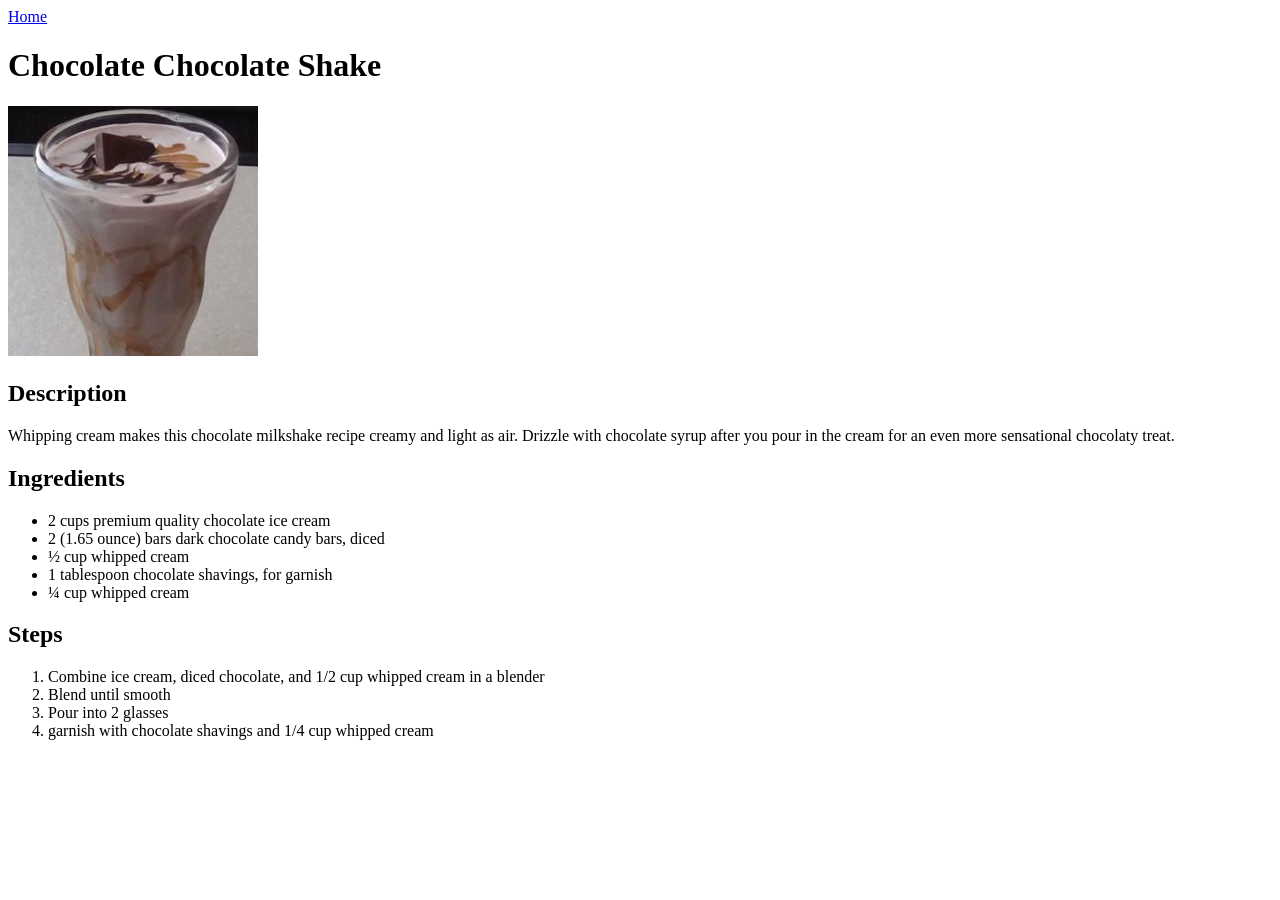
==== recipes/choco_choco_shake.html @ d181d37c "Add image of chocolate shake Complete recipe of chocolate shake  Add link of recipe to the index pag" ====
<!DOCTYPE html>
<html lang="en">
	<head>
		<meta charset="UTF-8">
		<title>Chocolate Chocolate Shake</title>
	</head>
	<body>
		<a href="./../index.html" rel="noferrer">Home</a>
		<h1>Chocolate Chocolate Shake</h1>
		<img src="./../images/choc_choc_shake.jpg" alt="a chocolate shake with chocolate toppings">
			<h2>Description</h2>
				<p>
					Whipping cream makes this chocolate milkshake recipe creamy and light as air. Drizzle with chocolate syrup after you pour in the cream for an even more sensational chocolaty treat.
				</p>
			<h2>Ingredients</h2>
				<ul>
					<li>2 cups premium quality chocolate ice cream</li>
					<li>2 (1.65 ounce) bars dark chocolate candy bars, diced</li>
					<li>½ cup whipped cream</li>
					<li>1 tablespoon chocolate shavings, for garnish</li>
					<li>¼ cup whipped cream</li>
				</ul>
			<h2>Steps</h2>
				<ol>
					<li>Combine ice cream, diced chocolate, and 1/2 cup whipped cream in a blender</li>
					<li>Blend until smooth</li>
					<li>Pour into 2 glasses</li>
					<li>garnish with chocolate shavings and 1/4 cup whipped cream</li>
				</ol>
	</body>
</html>
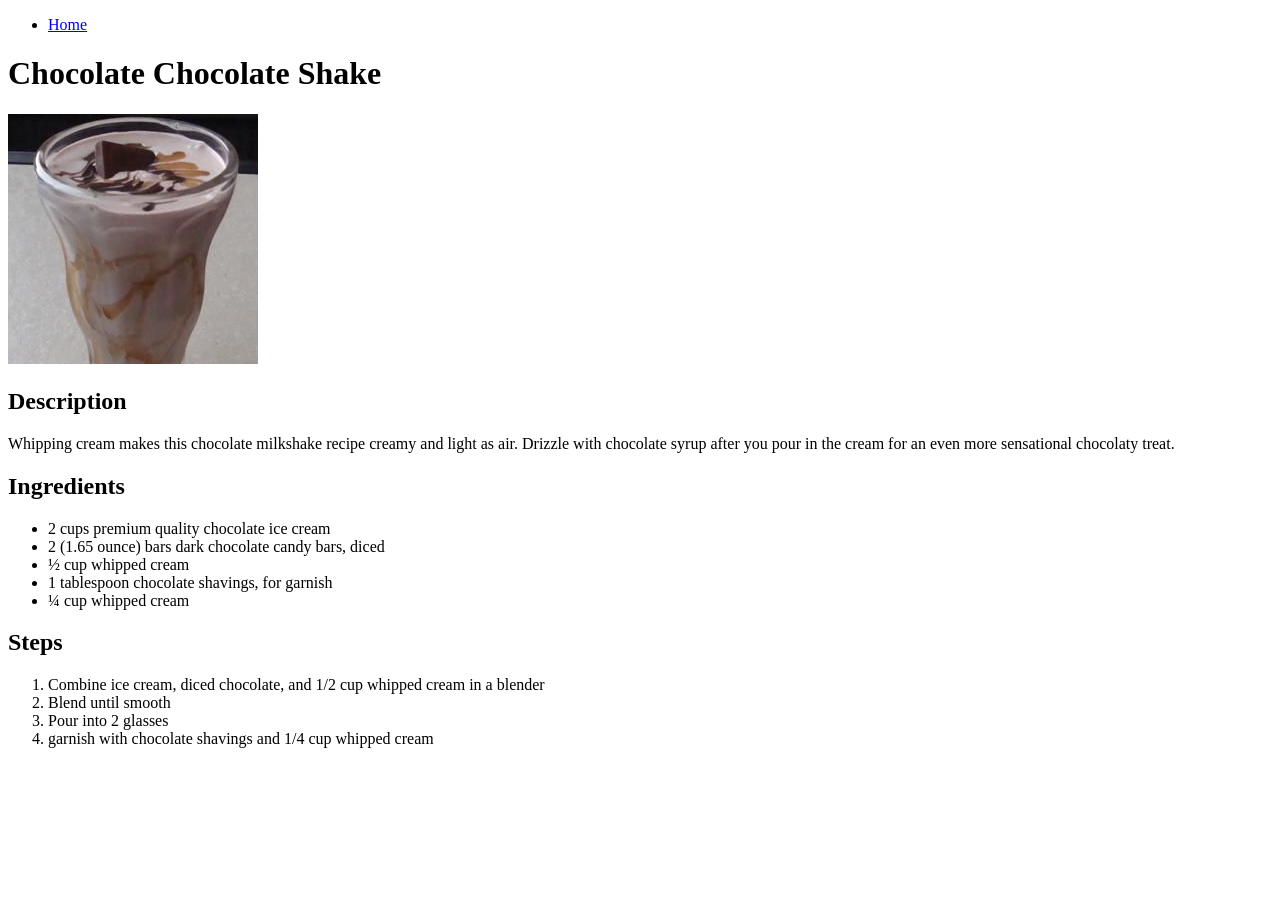
==== commit 66e79845: "Add css file Modify basic structure of index.html and the three recipes with divs" ====
--- a/recipes/choco_choco_shake.html
+++ b/recipes/choco_choco_shake.html
@@ -3,29 +3,42 @@
 	<head>
 		<meta charset="UTF-8">
 		<title>Chocolate Chocolate Shake</title>
+		<link rel="stylesheet" href="./../css/style.css">
 	</head>
 	<body>
-		<a href="./../index.html" rel="noferrer">Home</a>
-		<h1>Chocolate Chocolate Shake</h1>
-		<img src="./../images/choc_choc_shake.jpg" alt="a chocolate shake with chocolate toppings">
-			<h2>Description</h2>
-				<p>
-					Whipping cream makes this chocolate milkshake recipe creamy and light as air. Drizzle with chocolate syrup after you pour in the cream for an even more sensational chocolaty treat.
-				</p>
-			<h2>Ingredients</h2>
-				<ul>
-					<li>2 cups premium quality chocolate ice cream</li>
-					<li>2 (1.65 ounce) bars dark chocolate candy bars, diced</li>
-					<li>½ cup whipped cream</li>
-					<li>1 tablespoon chocolate shavings, for garnish</li>
-					<li>¼ cup whipped cream</li>
-				</ul>
-			<h2>Steps</h2>
-				<ol>
-					<li>Combine ice cream, diced chocolate, and 1/2 cup whipped cream in a blender</li>
-					<li>Blend until smooth</li>
-					<li>Pour into 2 glasses</li>
-					<li>garnish with chocolate shavings and 1/4 cup whipped cream</li>
-				</ol>
+		<div>
+			<ul>
+				<li><a href="./../index.html" rel="noferrer">Home</a></li>
+			</ul>	
+		</div>
+		<div>
+			<div>
+				<h1>Chocolate Chocolate Shake</h1>
+				<img src="./../images/choc_choc_shake.jpg" alt="a chocolate shake with chocolate toppings">
+			</div>
+			<div>
+				<h2>Description</h2>
+				<p>Whipping cream makes this chocolate milkshake recipe creamy and light as air. Drizzle with chocolate syrup after you pour in the cream for an even more sensational chocolaty treat.</p>
+			</div>
+			<div>
+				<h2>Ingredients</h2>
+					<ul>
+						<li>2 cups premium quality chocolate ice cream</li>
+						<li>2 (1.65 ounce) bars dark chocolate candy bars, diced</li>
+						<li>½ cup whipped cream</li>
+						<li>1 tablespoon chocolate shavings, for garnish</li>
+						<li>¼ cup whipped cream</li>
+					</ul>
+			</div>
+			<div>
+				<h2>Steps</h2>
+					<ol>
+						<li>Combine ice cream, diced chocolate, and 1/2 cup whipped cream in a blender</li>
+						<li>Blend until smooth</li>
+						<li>Pour into 2 glasses</li>
+						<li>garnish with chocolate shavings and 1/4 cup whipped cream</li>
+					</ol>
+			</div>
+		</div>
 	</body>
 </html>
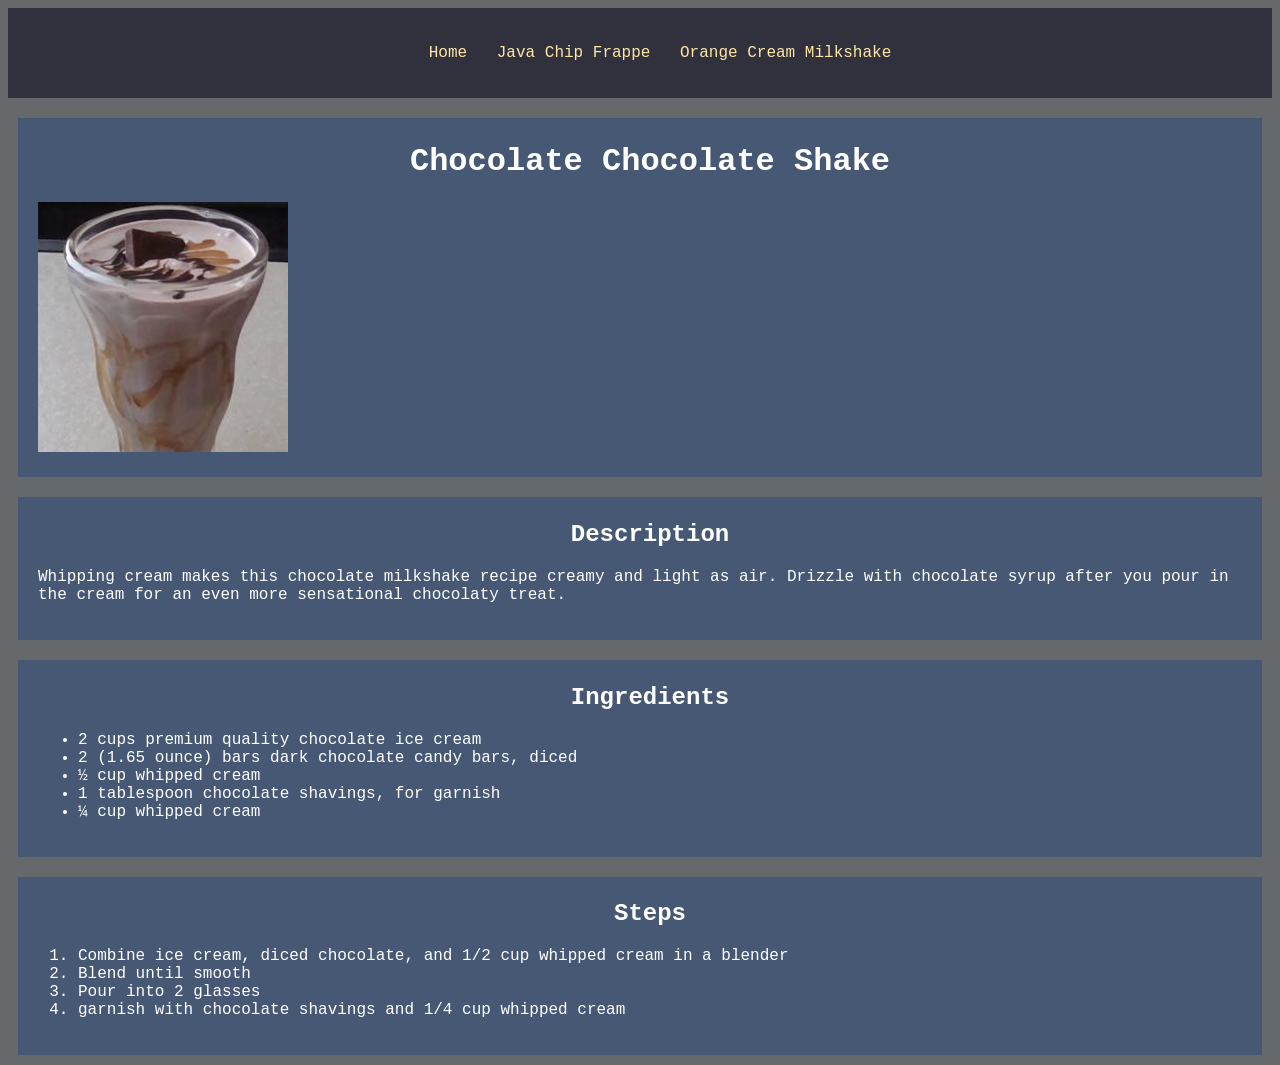
==== commit a69157c8: "Complete the last two recipes" ====
--- a/recipes/choco_choco_shake.html
+++ b/recipes/choco_choco_shake.html
@@ -6,21 +6,23 @@
 		<link rel="stylesheet" href="./../css/style.css">
 	</head>
 	<body>
-		<div>
+		<div class="topnav">
 			<ul>
 				<li><a href="./../index.html" rel="noferrer">Home</a></li>
+				<li><a href="./java_chip_frappe.html">Java Chip Frappe</a></li>
+				<li><a href="./orange_cream_milkshake.html">Orange Cream Milkshake</a></li>
 			</ul>	
 		</div>
 		<div>
-			<div>
+			<div class="card">
 				<h1>Chocolate Chocolate Shake</h1>
 				<img src="./../images/choc_choc_shake.jpg" alt="a chocolate shake with chocolate toppings">
 			</div>
-			<div>
+			<div class="card">
 				<h2>Description</h2>
 				<p>Whipping cream makes this chocolate milkshake recipe creamy and light as air. Drizzle with chocolate syrup after you pour in the cream for an even more sensational chocolaty treat.</p>
 			</div>
-			<div>
+			<div class="card">
 				<h2>Ingredients</h2>
 					<ul>
 						<li>2 cups premium quality chocolate ice cream</li>
@@ -30,7 +32,7 @@
 						<li>¼ cup whipped cream</li>
 					</ul>
 			</div>
-			<div>
+			<div class="card">
 				<h2>Steps</h2>
 					<ol>
 						<li>Combine ice cream, diced chocolate, and 1/2 cup whipped cream in a blender</li>
--- a/css/style.css
+++ b/css/style.css
@@ -0,0 +1,59 @@
+body {
+  background-color: #65696C;
+  font-family: 'Courier New', Courier, monospace;
+}
+/* Links */
+a {
+  text-decoration: none;
+}
+
+a:link {
+  color: #FEE7A5;
+}
+
+a:visited {
+  color: red;
+}
+
+/* Top Navigation Bar */
+
+.topnav {
+  background-color: #31303D;
+  padding: 10px;
+  margin-bottom: 20px;
+}
+
+.topnav li {
+  display: inline-block;
+  margin: 10px;
+}
+
+.topnav ul {
+  text-align: center;
+}
+
+/* Headers */
+h1,
+h2 {
+  text-align: center;
+}
+
+/* Cards */
+.card {
+  background-color: #475874;
+  color: white;
+  padding: 4px 0 20px 20px;
+  margin: 20px 10px 10px 10px;
+}
+
+/* Images */
+.darksouls,
+.orange {
+  width: 300px;
+}
+
+.dao,
+.sims2,
+.morrowind {
+  width: 265px;
+}
